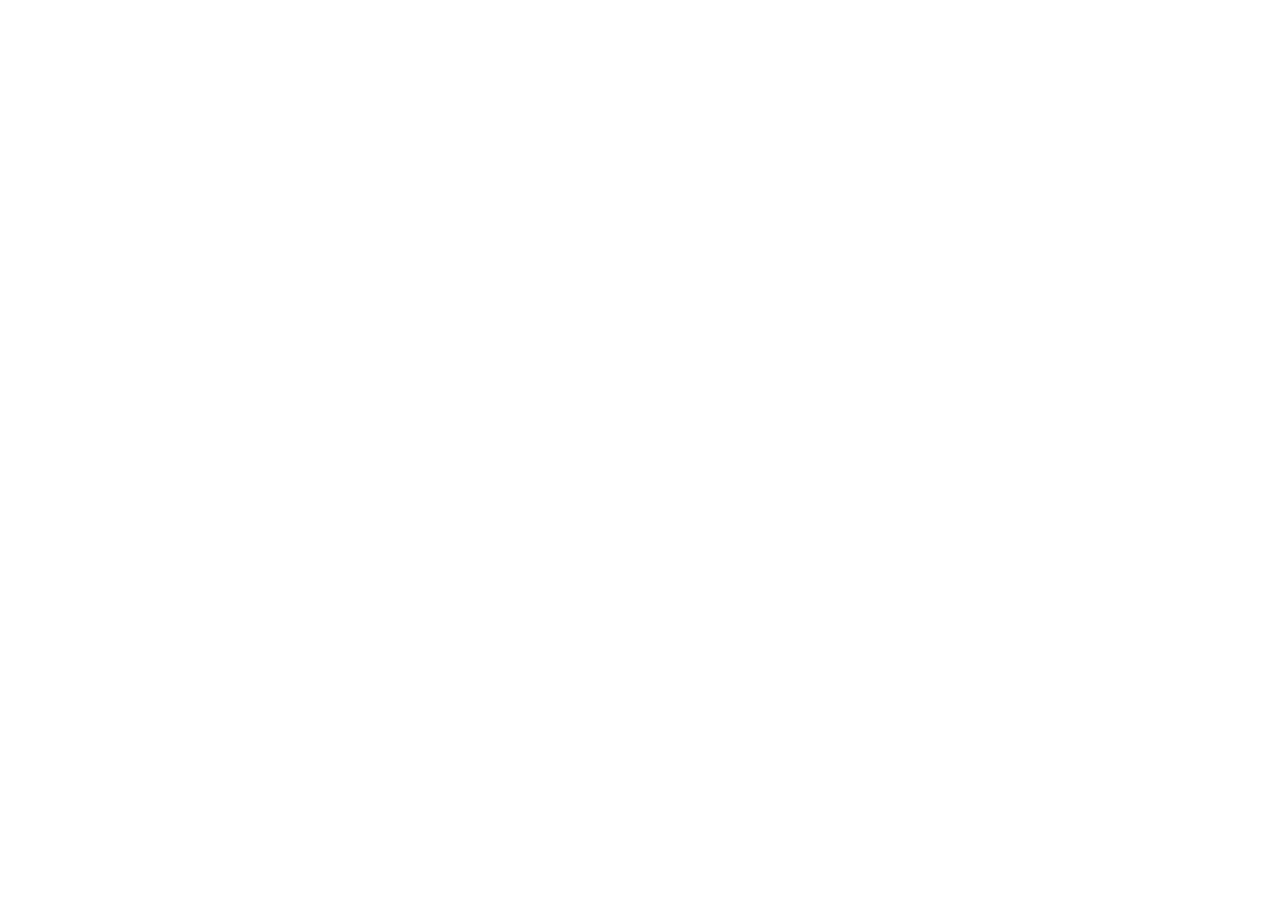
==== etch-a-sketch/index.html @ 6af4e4e5 "chore: init" ====
<!DOCTYPE html>
<html lang="en">
    <head>
        <meta charset="UTF-8">
        <meta name="viewport" content="width=device-width, initial-scale=1.0">
        <title>Etch-a-sketch</title>
        <link rel="stylesheet" href="style.css">
    </head>
    <body>
        <script src="script.js"></script>
    </body>
</html>
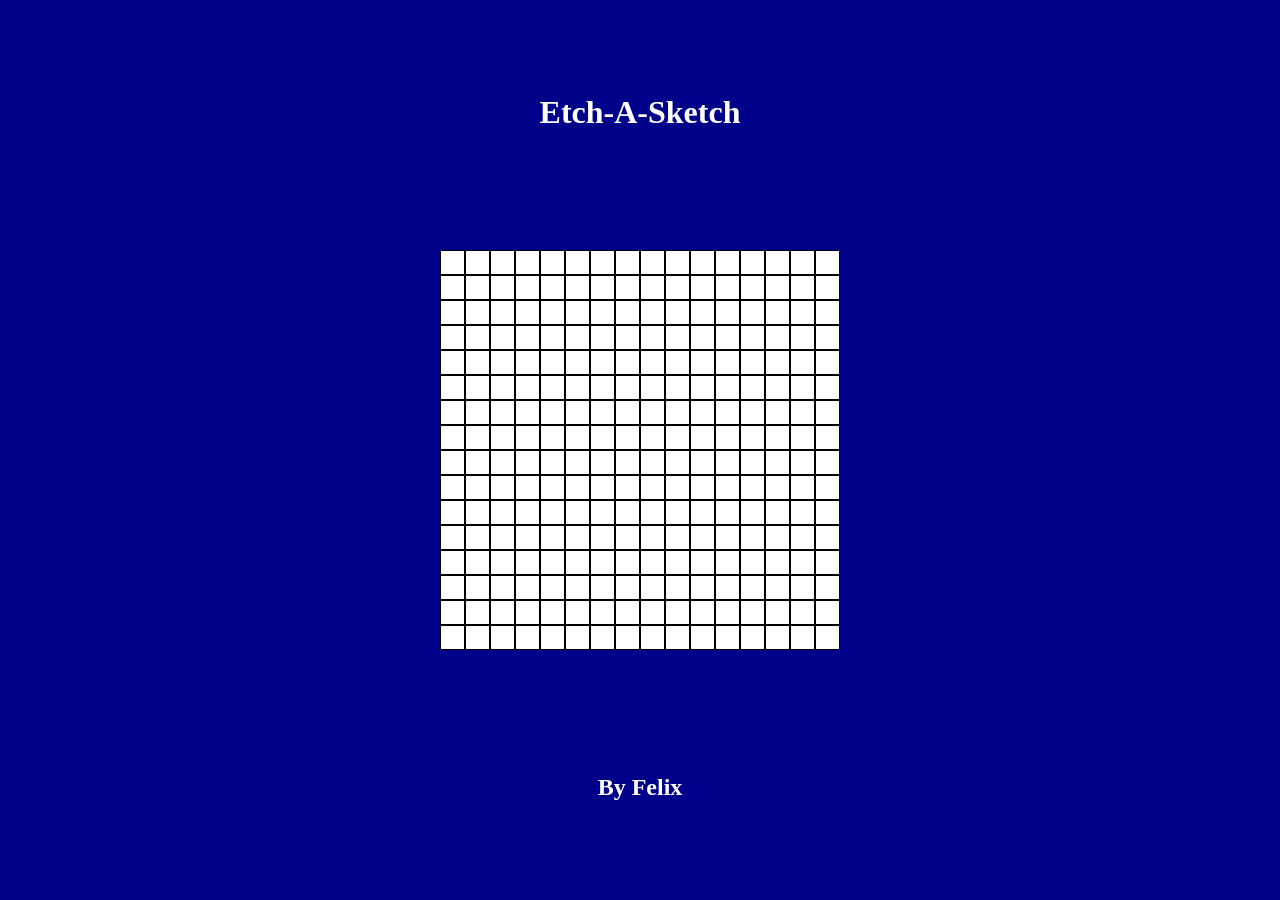
==== commit 0fe110b4: "style: add basic styling" ====
--- a/etch-a-sketch/index.html
+++ b/etch-a-sketch/index.html
@@ -6,7 +6,13 @@
         <title>Etch-a-sketch</title>
         <link rel="stylesheet" href="style.css">
     </head>
-    <body>
+    <body class="flex-col">
+        <div id="header" class="container flex-center"><h1>Etch-A-Sketch</h1></div>
+        <div id="main" class="container flex-center">
+            <div id="grid" class="container flex-col"></div>
+        </div>
+        <div id="footer" class="container flex-center"><h2>By Felix</h2></div>
+        
         <script src="script.js"></script>
     </body>
 </html>    
--- a/etch-a-sketch/style.css
+++ b/etch-a-sketch/style.css
@@ -0,0 +1,69 @@
+/* Global Variables */
+:root {
+    /* Colors */
+    --color-text: white;
+    --color-bg: darkblue;
+    --color-border: black;
+}
+
+/* clear formatting and set border-box globally */
+*, *::before, *::after {
+    margin: 0;
+    padding: 0;
+    box-sizing: border-box;
+}
+
+body {
+    color: var(--color-text);
+    background-color: var(--color-bg);
+}
+
+#header {
+    min-height: 25vh;
+}
+
+#main {
+    min-height: 50vh;
+}
+
+#footer {
+    min-height: 25vh;
+}
+
+.container {
+    width: 100%;
+    margin-inline: auto; /* center */
+}
+
+/* Flexbox stuff */
+.flex {
+    display: flex;
+}
+
+.flex-col {
+    display: flex;
+    flex-direction: column;
+}
+
+.flex-center {
+    display: flex;
+    align-items: center;
+    justify-content: center;
+}
+
+
+/* Etch-a-sketch stuff*/
+#grid {
+    width: 400px;
+    height: 400px;
+}
+
+.gridRow {
+    flex: 1;
+}
+
+.gridCol {
+    flex: 1;
+    background-color: var(--color-text);
+    border: solid 1px var(--color-border);
+}
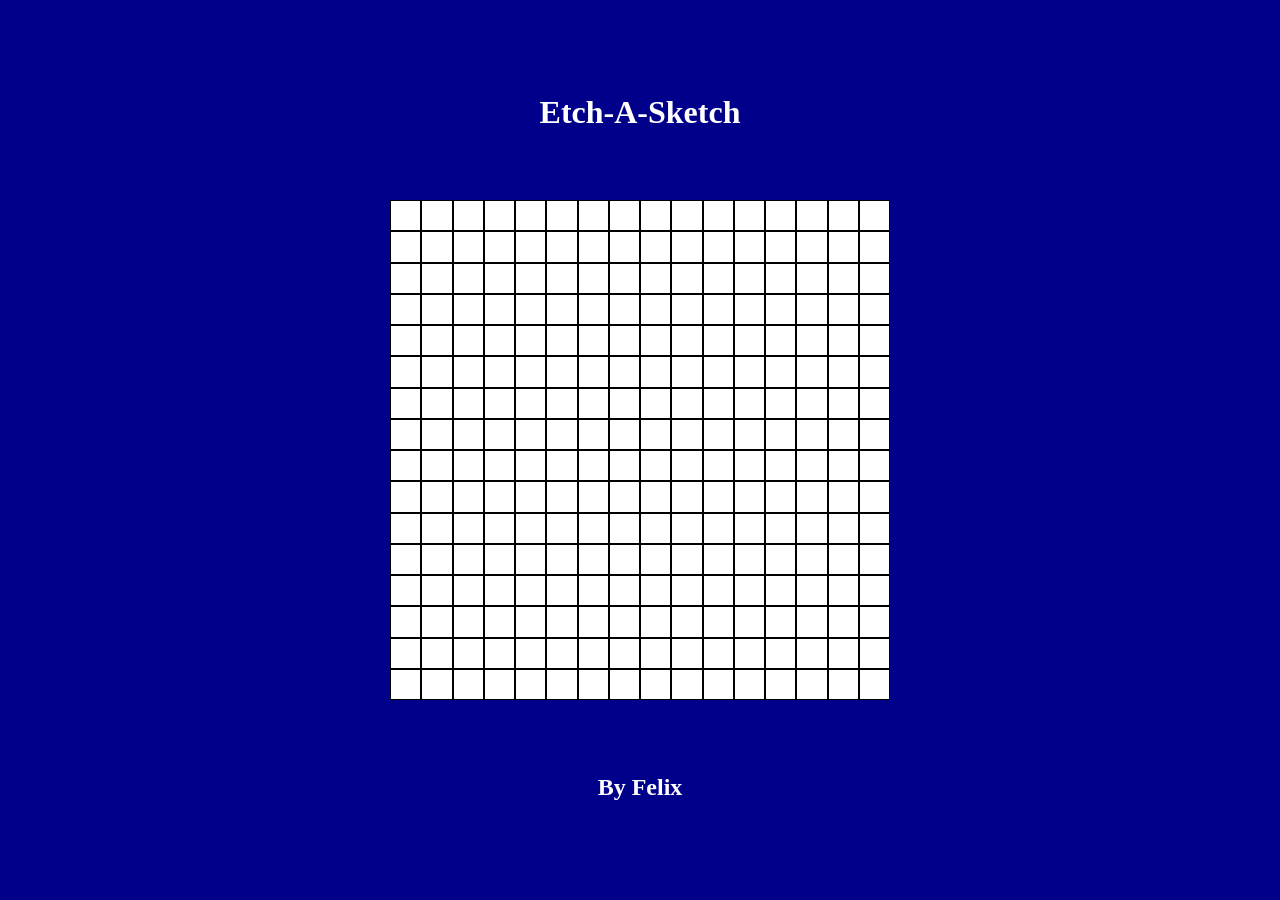
==== commit 350c4a5c: "style: add responsive sizing" ====
--- a/etch-a-sketch/index.html
+++ b/etch-a-sketch/index.html
@@ -7,11 +7,15 @@
         <link rel="stylesheet" href="style.css">
     </head>
     <body class="flex-col">
-        <div id="header" class="container flex-center"><h1>Etch-A-Sketch</h1></div>
+        <div id="header" class="container flex-center">
+            <h1>Etch-A-Sketch</h1>
+        </div>
         <div id="main" class="container flex-center">
             <div id="grid" class="container flex-col"></div>
         </div>
-        <div id="footer" class="container flex-center"><h2>By Felix</h2></div>
+        <div id="footer" class="container flex-center">
+            <h2>By Felix</h2>
+        </div>
         
         <script src="script.js"></script>
     </body>
--- a/etch-a-sketch/style.css
+++ b/etch-a-sketch/style.css
@@ -16,6 +16,7 @@
 body {
     color: var(--color-text);
     background-color: var(--color-bg);
+    max-height: 100vh;
 }
 
 #header {
@@ -54,16 +55,31 @@
 
 /* Etch-a-sketch stuff*/
 #grid {
-    width: 400px;
-    height: 400px;
+    width: 300px;
+    height: 300px;
+}
+
+@media (min-width: 600px) {
+    #grid {
+        width: 400px;
+        height: 400px;
+    }
+}
+
+@media (min-width: 768px) {
+    #grid {
+        width: 500px;
+        height: 500px;
+    }
 }
 
 .gridRow {
     flex: 1;
 }
 
-.gridCol {
+.gridSquare {
     flex: 1;
     background-color: var(--color-text);
     border: solid 1px var(--color-border);
 }
+
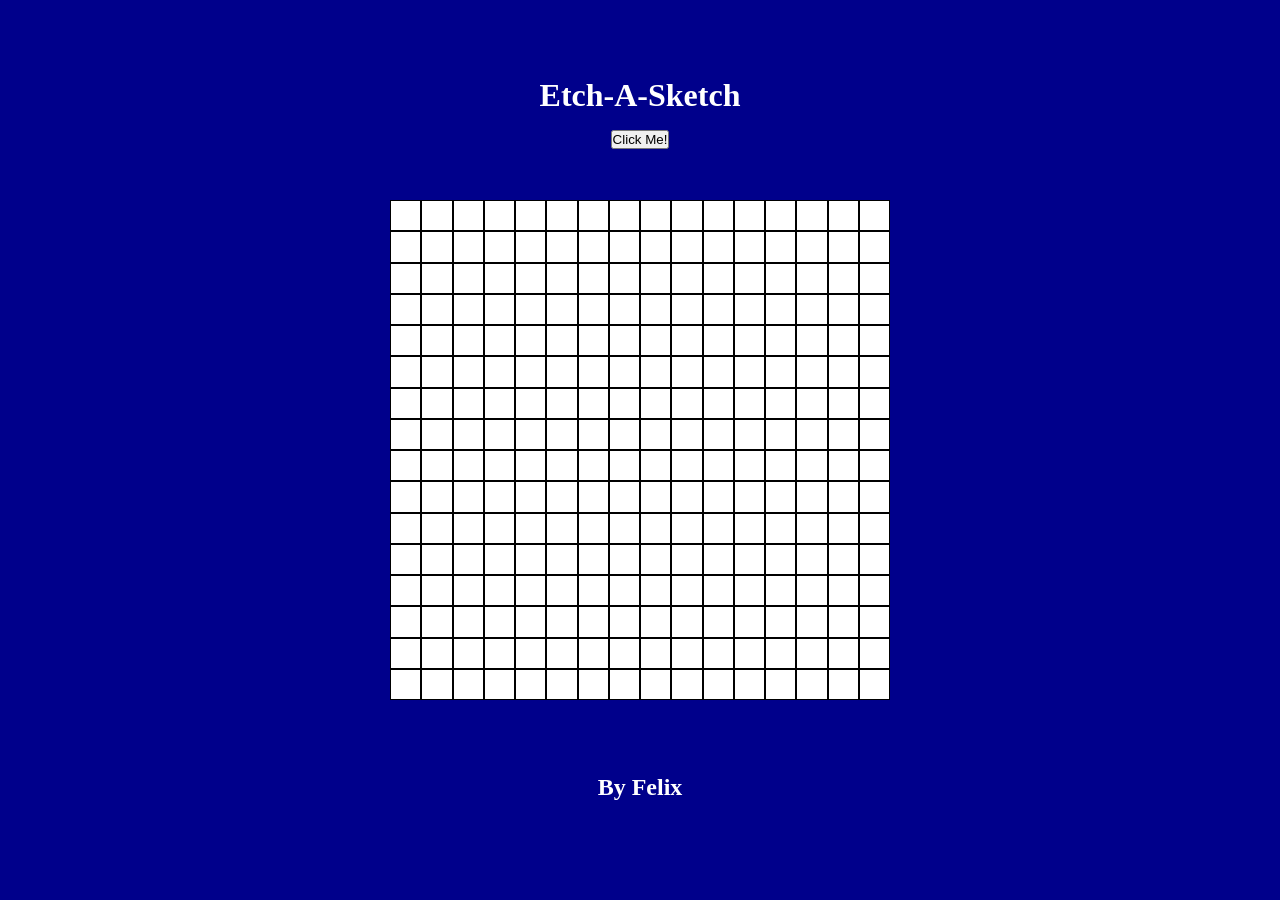
==== commit 54a0fd42: "feat: add grid size button" ====
--- a/etch-a-sketch/index.html
+++ b/etch-a-sketch/index.html
@@ -7,8 +7,9 @@
         <link rel="stylesheet" href="style.css">
     </head>
     <body class="flex-col">
-        <div id="header" class="container flex-center">
+        <div id="header" class="container flex-center flex-col">
             <h1>Etch-A-Sketch</h1>
+            <button id="gridSizeBtn">Click Me!</button>
         </div>
         <div id="main" class="container flex-center">
             <div id="grid" class="container flex-col"></div>
--- a/etch-a-sketch/style.css
+++ b/etch-a-sketch/style.css
@@ -21,6 +21,7 @@
 
 #header {
     min-height: 25vh;
+    gap: 1rem;
 }
 
 #main {
@@ -81,5 +82,4 @@
     flex: 1;
     background-color: var(--color-text);
     border: solid 1px var(--color-border);
-}
-
+}
